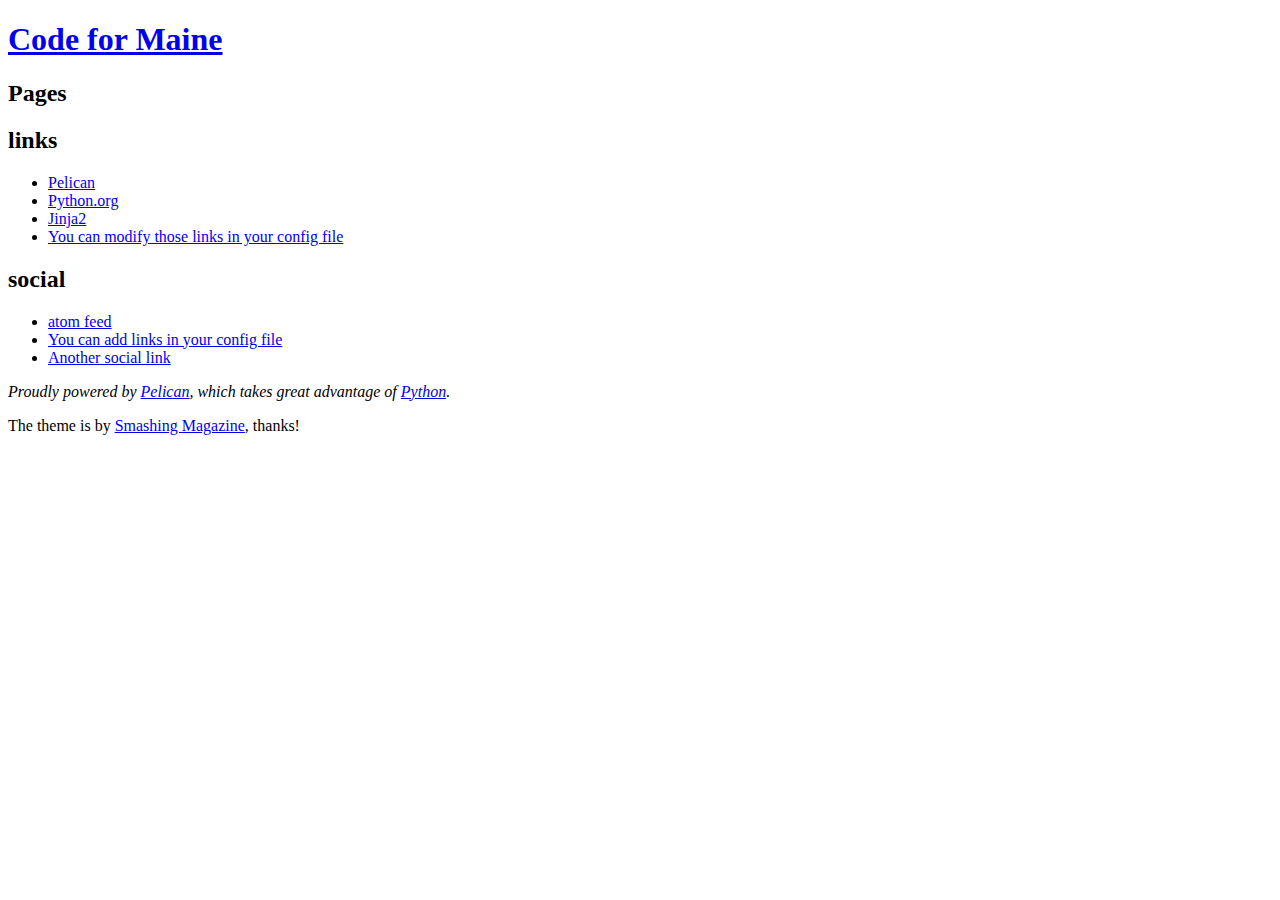
==== index.html @ b00d2220 "Generate Pelican site" ====
<!DOCTYPE html>
<html lang="en">
<head>
        <meta charset="utf-8" />
        <title>Code for Maine</title>
        <link rel="stylesheet" href="https://www.codeformaine.org/theme/css/main.css" />
        <link href="https://www.codeformaine.org/feeds/all.atom.xml" type="application/atom+xml" rel="alternate" title="Code for Maine Atom Feed" />

        <!--[if IE]>
            <script src="https://html5shiv.googlecode.com/svn/trunk/html5.js"></script>
        <![endif]-->
</head>

<body id="index" class="home">
        <header id="banner" class="body">
                <h1><a href="https://www.codeformaine.org/">Code for Maine </a></h1>
                <nav><ul>
                </ul></nav>
        </header><!-- /#banner -->
<section id="content" class="body">
<h2>Pages</h2>
</section>
        <section id="extras" class="body">
                <div class="blogroll">
                        <h2>links</h2>
                        <ul>
                            <li><a href="http://getpelican.com/">Pelican</a></li>
                            <li><a href="http://python.org/">Python.org</a></li>
                            <li><a href="http://jinja.pocoo.org/">Jinja2</a></li>
                            <li><a href="#">You can modify those links in your config file</a></li>
                        </ul>
                </div><!-- /.blogroll -->
                <div class="social">
                        <h2>social</h2>
                        <ul>
                            <li><a href="https://www.codeformaine.org/feeds/all.atom.xml" type="application/atom+xml" rel="alternate">atom feed</a></li>

                            <li><a href="#">You can add links in your config file</a></li>
                            <li><a href="#">Another social link</a></li>
                        </ul>
                </div><!-- /.social -->
        </section><!-- /#extras -->

        <footer id="contentinfo" class="body">
                <address id="about" class="vcard body">
                Proudly powered by <a href="http://getpelican.com/">Pelican</a>, which takes great advantage of <a href="http://python.org">Python</a>.
                </address><!-- /#about -->

                <p>The theme is by <a href="http://coding.smashingmagazine.com/2009/08/04/designing-a-html-5-layout-from-scratch/">Smashing Magazine</a>, thanks!</p>
        </footer><!-- /#contentinfo -->

</body>
</html>
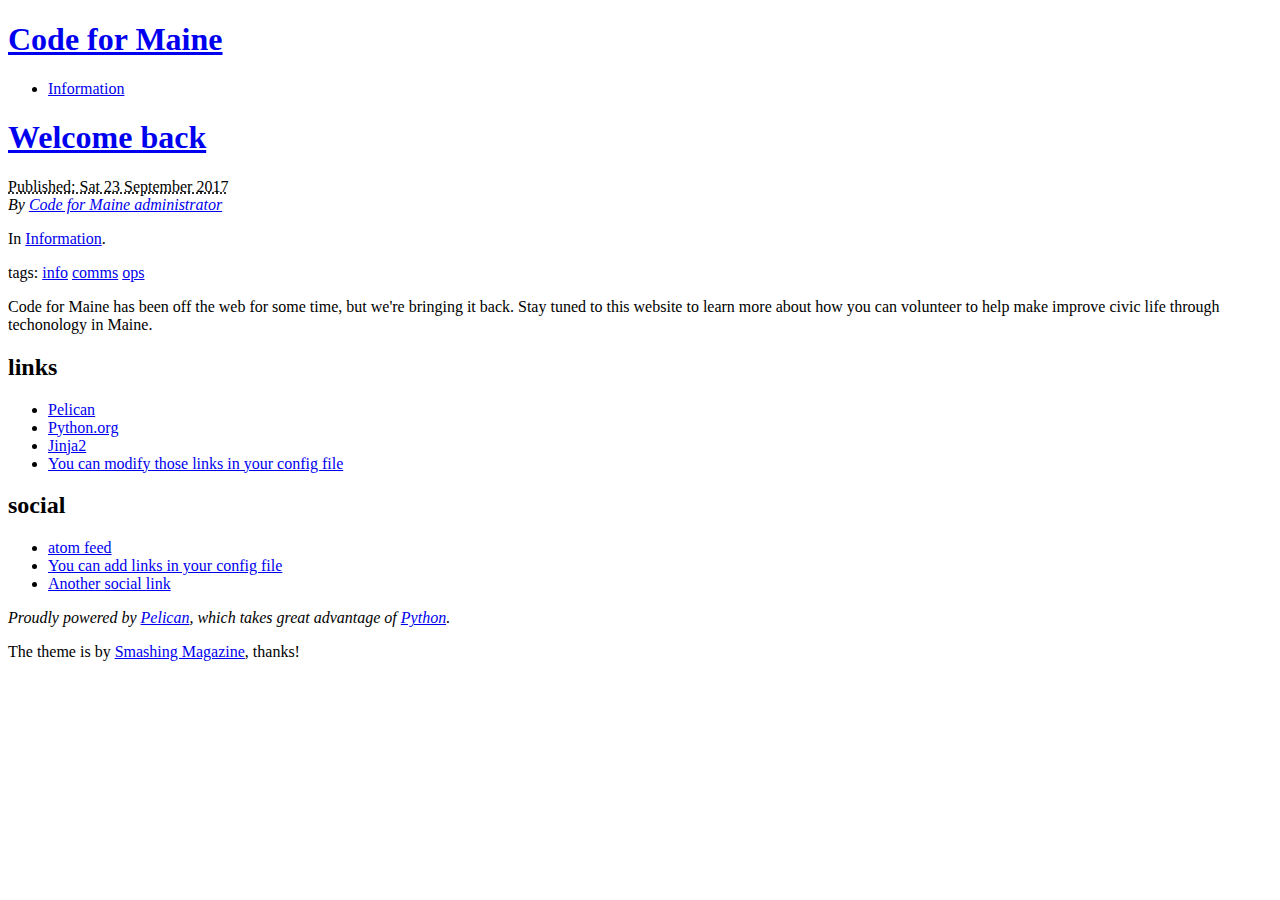
==== commit 4c2d8149: "Generate Pelican site" ====
--- a/index.html
+++ b/index.html
@@ -15,11 +15,27 @@
         <header id="banner" class="body">
                 <h1><a href="https://www.codeformaine.org/">Code for Maine </a></h1>
                 <nav><ul>
+                    <li><a href="https://www.codeformaine.org/category/information.html">Information</a></li>
                 </ul></nav>
         </header><!-- /#banner -->
-<section id="content" class="body">
-<h2>Pages</h2>
-</section>
+
+            <aside id="featured" class="body">
+                <article>
+                    <h1 class="entry-title"><a href="https://www.codeformaine.org/welcome-back.html">Welcome back</a></h1>
+<footer class="post-info">
+        <abbr class="published" title="2017-09-23T11:30:00+05:00">
+                Published: Sat 23 September 2017
+        </abbr>
+
+        <address class="vcard author">
+                By                         <a class="url fn" href="https://www.codeformaine.org/author/code-for-maine-administrator.html">Code for Maine administrator</a>
+        </address>
+<p>In <a href="https://www.codeformaine.org/category/information.html">Information</a>.</p>
+<p>tags: <a href="https://www.codeformaine.org/tag/info.html">info</a> <a href="https://www.codeformaine.org/tag/comms.html">comms</a> <a href="https://www.codeformaine.org/tag/ops.html">ops</a> </p>
+</footer><!-- /.post-info --><p>Code for Maine has been off the web for some time, but we're bringing it back.
+Stay tuned to this website to learn more about how you can volunteer to help
+make improve civic life through techonology in Maine.</p>                </article>
+            </aside><!-- /#featured -->
         <section id="extras" class="body">
                 <div class="blogroll">
                         <h2>links</h2>
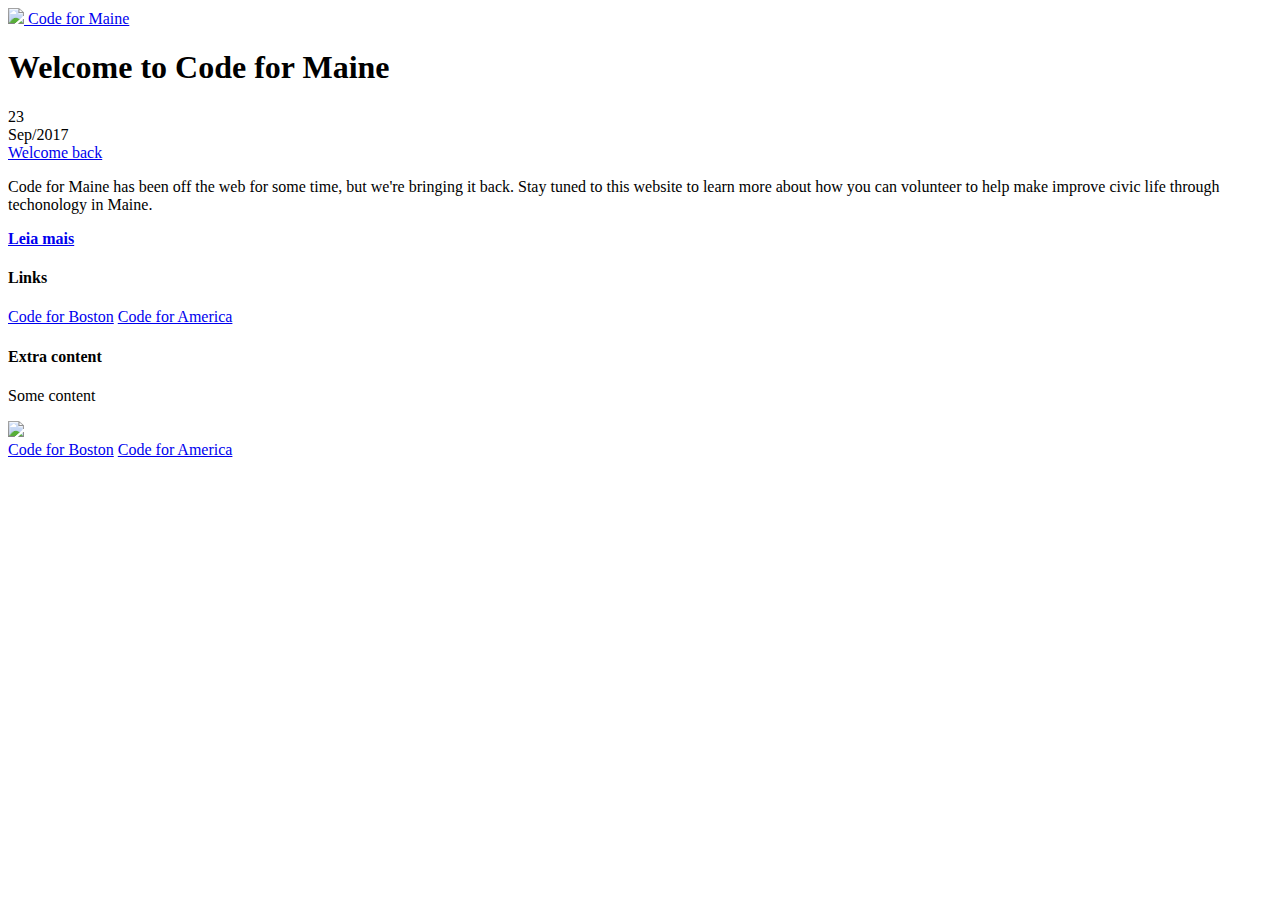
==== commit 53e05b7d: "Generate Pelican site" ====
--- a/index.html
+++ b/index.html
@@ -1,69 +1,97 @@
 <!DOCTYPE html>
-<html lang="en">
+<html>
 <head>
-        <meta charset="utf-8" />
-        <title>Code for Maine</title>
-        <link rel="stylesheet" href="https://www.codeformaine.org/theme/css/main.css" />
-        <link href="https://www.codeformaine.org/feeds/all.atom.xml" type="application/atom+xml" rel="alternate" title="Code for Maine Atom Feed" />
+    <!-- Standard Meta -->
+    <meta charset="utf-8" />
+    <meta http-equiv="X-UA-Compatible" content="IE=edge,chrome=1" />
+    <meta name="viewport" content="width=device-width, initial-scale=1.0, maximum-scale=1.0">
+    <!-- Site Properities -->
+    <title>Code for Maine</title>
 
-        <!--[if IE]>
-            <script src="https://html5shiv.googlecode.com/svn/trunk/html5.js"></script>
-        <![endif]-->
+    <meta name="description" content="">
+
+    <meta property="og:site_name" content="Code for Maine" />
+    <meta property="og:locale" content="en" />
+
+    <meta property="og:title" content="Code for Maine" />
+    <meta property="og:url" content="http://codeformaine.org"/>
+    <meta property="og:description" content=" " />
+    <meta property="og:type" content="website" />
+
+    <meta name="twitter:card" content="summary_large_image">
+    <meta name="twitter:title" content="Code for Maine">
+    <meta name="twitter:description" content="">
+    <!--meta name="twitter:image" content=""-->
+
+    <link rel="stylesheet" type="text/css" href="http://codeformaine.org/theme/css/semantic.min.css">
+    <link rel="stylesheet" type="text/css" href="http://codeformaine.org/theme/css/custom.css">
 </head>
+<body>
+<div class="ui borderless fixed stackable main menu">
+    <div class="ui text container">
+        <a href="/" class="header item">
+            <img class="logo" src="http://codeformaine.org/theme/images/logo.png">
+            Code for Maine
+        </a>
+    </div>
+</div>
+    <div class="ui grid intro">
+        <div class="row">
+            <div class="column center aligned">
+                <h1>Welcome to Code for Maine</h1>
+            </div>
+        </div>
+    </div>
+    <div class="ui grid main container">
+<div class="ui grid main container">
+    <div class="ui grid left aligned container stackable articles">
+        <div class="ui two wide column right floated">
+            <div class="ui statistics">
+                <div class="statistic">
+                    <div class="value">
+                        23
+                    </div>
+                    <div class="label">
+                        <i class="ui icon calendar"></i> Sep/2017
+                    </div>
+                </div>
+            </div>
+        </div>
+        <div class="ui twelve wide column left aligned">
+            <a class="ui header huge" href="http://codeformaine.org/welcome-back.html">Welcome back</a>
+            <p class="ui text"><p>Code for Maine has been off the web for some time, but we're bringing it back.
+Stay tuned to this website to learn more about how you can volunteer to help
+make improve civic life through techonology in Maine.</p></p>
+            <p><strong><a href="http://codeformaine.org/welcome-back.html">Leia mais</a></strong></p>
+        </div>
+    </div>
+</div>
+    </div>
 
-<body id="index" class="home">
-        <header id="banner" class="body">
-                <h1><a href="https://www.codeformaine.org/">Code for Maine </a></h1>
-                <nav><ul>
-                    <li><a href="https://www.codeformaine.org/category/information.html">Information</a></li>
-                </ul></nav>
-        </header><!-- /#banner -->
-
-            <aside id="featured" class="body">
-                <article>
-                    <h1 class="entry-title"><a href="https://www.codeformaine.org/welcome-back.html">Welcome back</a></h1>
-<footer class="post-info">
-        <abbr class="published" title="2017-09-23T11:30:00+05:00">
-                Published: Sat 23 September 2017
-        </abbr>
-
-        <address class="vcard author">
-                By                         <a class="url fn" href="https://www.codeformaine.org/author/code-for-maine-administrator.html">Code for Maine administrator</a>
-        </address>
-<p>In <a href="https://www.codeformaine.org/category/information.html">Information</a>.</p>
-<p>tags: <a href="https://www.codeformaine.org/tag/info.html">info</a> <a href="https://www.codeformaine.org/tag/comms.html">comms</a> <a href="https://www.codeformaine.org/tag/ops.html">ops</a> </p>
-</footer><!-- /.post-info --><p>Code for Maine has been off the web for some time, but we're bringing it back.
-Stay tuned to this website to learn more about how you can volunteer to help
-make improve civic life through techonology in Maine.</p>                </article>
-            </aside><!-- /#featured -->
-        <section id="extras" class="body">
-                <div class="blogroll">
-                        <h2>links</h2>
-                        <ul>
-                            <li><a href="http://getpelican.com/">Pelican</a></li>
-                            <li><a href="http://python.org/">Python.org</a></li>
-                            <li><a href="http://jinja.pocoo.org/">Jinja2</a></li>
-                            <li><a href="#">You can modify those links in your config file</a></li>
-                        </ul>
-                </div><!-- /.blogroll -->
-                <div class="social">
-                        <h2>social</h2>
-                        <ul>
-                            <li><a href="https://www.codeformaine.org/feeds/all.atom.xml" type="application/atom+xml" rel="alternate">atom feed</a></li>
-
-                            <li><a href="#">You can add links in your config file</a></li>
-                            <li><a href="#">Another social link</a></li>
-                        </ul>
-                </div><!-- /.social -->
-        </section><!-- /#extras -->
-
-        <footer id="contentinfo" class="body">
-                <address id="about" class="vcard body">
-                Proudly powered by <a href="http://getpelican.com/">Pelican</a>, which takes great advantage of <a href="http://python.org">Python</a>.
-                </address><!-- /#about -->
-
-                <p>The theme is by <a href="http://coding.smashingmagazine.com/2009/08/04/designing-a-html-5-layout-from-scratch/">Smashing Magazine</a>, thanks!</p>
-        </footer><!-- /#contentinfo -->
-
+<div class="ui inverted vertical footer segment">
+    <div class="ui center aligned container">
+        <div class="ui stackable inverted divided grid">
+            <div class="eight wide column">
+                <h4 class="ui inverted header">Links</h4>
+                <div class="ui inverted link list">
+                    <a href="http://codeforboston.org/" class="item">Code for Boston</a>
+                    <a href="http://codeforamerica.org/" class="item">Code for America</a>
+                </div>
+            </div>
+            <div class="four wide column">
+                <h4 class="ui inverted header">Extra content</h4>
+                <p>Some content</p>
+            </div>
+        </div>
+        <div class="ui inverted section divider"></div>
+        <img class="ui centered mini image" src="http://codeformaine.org/theme/images/logo.png">
+        <div class="ui horizontal inverted small divided link list">
+            <a href="http://codeforboston.org/" class="item">Code for Boston</a>
+            <a href="http://codeforamerica.org/" class="item">Code for America</a>
+        </div>
+    </div>
+</div>
+    <script type="text/javascript" src="http://codeformaine.org/theme/js/jquery.min.js"></script>
+    <script type="text/javascript" src="http://codeformaine.org/theme/js/semantic.min.js"></script>
 </body>
 </html>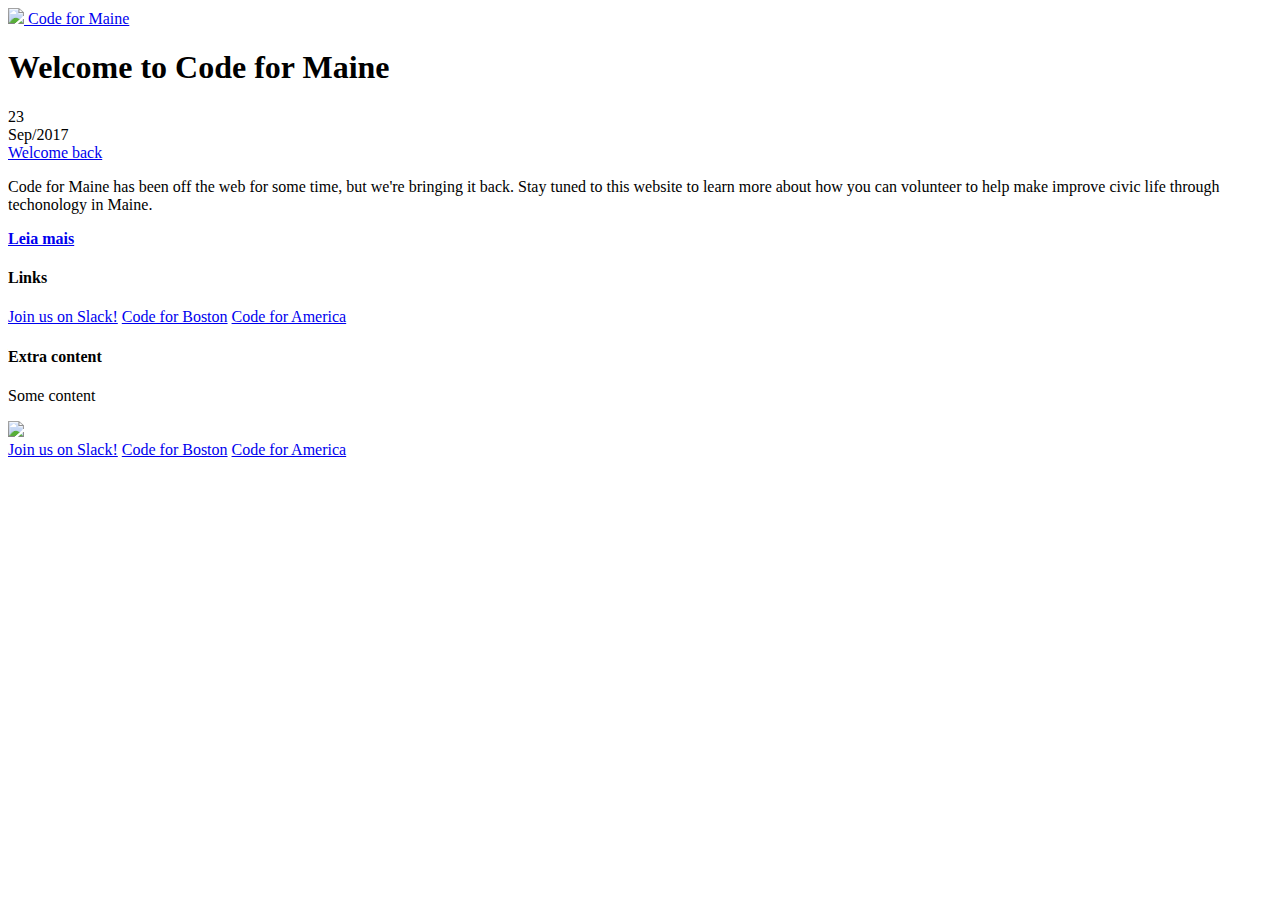
==== commit 936537ed: "Generate Pelican site" ====
--- a/index.html
+++ b/index.html
@@ -74,6 +74,7 @@
             <div class="eight wide column">
                 <h4 class="ui inverted header">Links</h4>
                 <div class="ui inverted link list">
+                    <a href="bit.do/civicslack" class="item">Join us on Slack!</a>
                     <a href="http://codeforboston.org/" class="item">Code for Boston</a>
                     <a href="http://codeforamerica.org/" class="item">Code for America</a>
                 </div>
@@ -86,6 +87,7 @@
         <div class="ui inverted section divider"></div>
         <img class="ui centered mini image" src="http://codeformaine.org/theme/images/logo.png">
         <div class="ui horizontal inverted small divided link list">
+            <a href="bit.do/civicslack" class="item">Join us on Slack!</a>
             <a href="http://codeforboston.org/" class="item">Code for Boston</a>
             <a href="http://codeforamerica.org/" class="item">Code for America</a>
         </div>
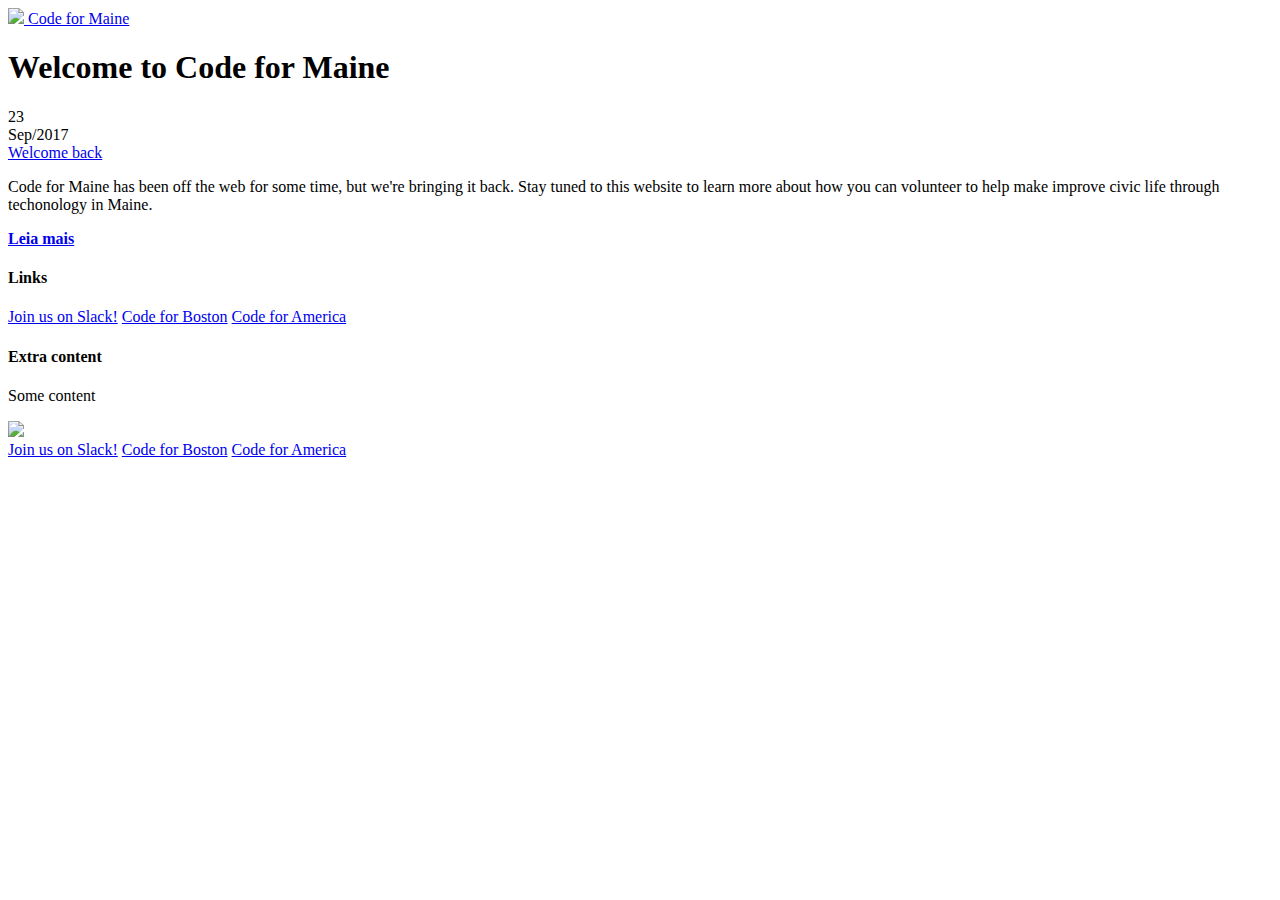
==== commit 2730195d: "Generate Pelican site" ====
--- a/index.html
+++ b/index.html
@@ -74,7 +74,7 @@
             <div class="eight wide column">
                 <h4 class="ui inverted header">Links</h4>
                 <div class="ui inverted link list">
-                    <a href="bit.do/civicslack" class="item">Join us on Slack!</a>
+                    <a href="http://bit.do/civicslack" class="item">Join us on Slack!</a>
                     <a href="http://codeforboston.org/" class="item">Code for Boston</a>
                     <a href="http://codeforamerica.org/" class="item">Code for America</a>
                 </div>
@@ -87,7 +87,7 @@
         <div class="ui inverted section divider"></div>
         <img class="ui centered mini image" src="http://codeformaine.org/theme/images/logo.png">
         <div class="ui horizontal inverted small divided link list">
-            <a href="bit.do/civicslack" class="item">Join us on Slack!</a>
+            <a href="http://bit.do/civicslack" class="item">Join us on Slack!</a>
             <a href="http://codeforboston.org/" class="item">Code for Boston</a>
             <a href="http://codeforamerica.org/" class="item">Code for America</a>
         </div>
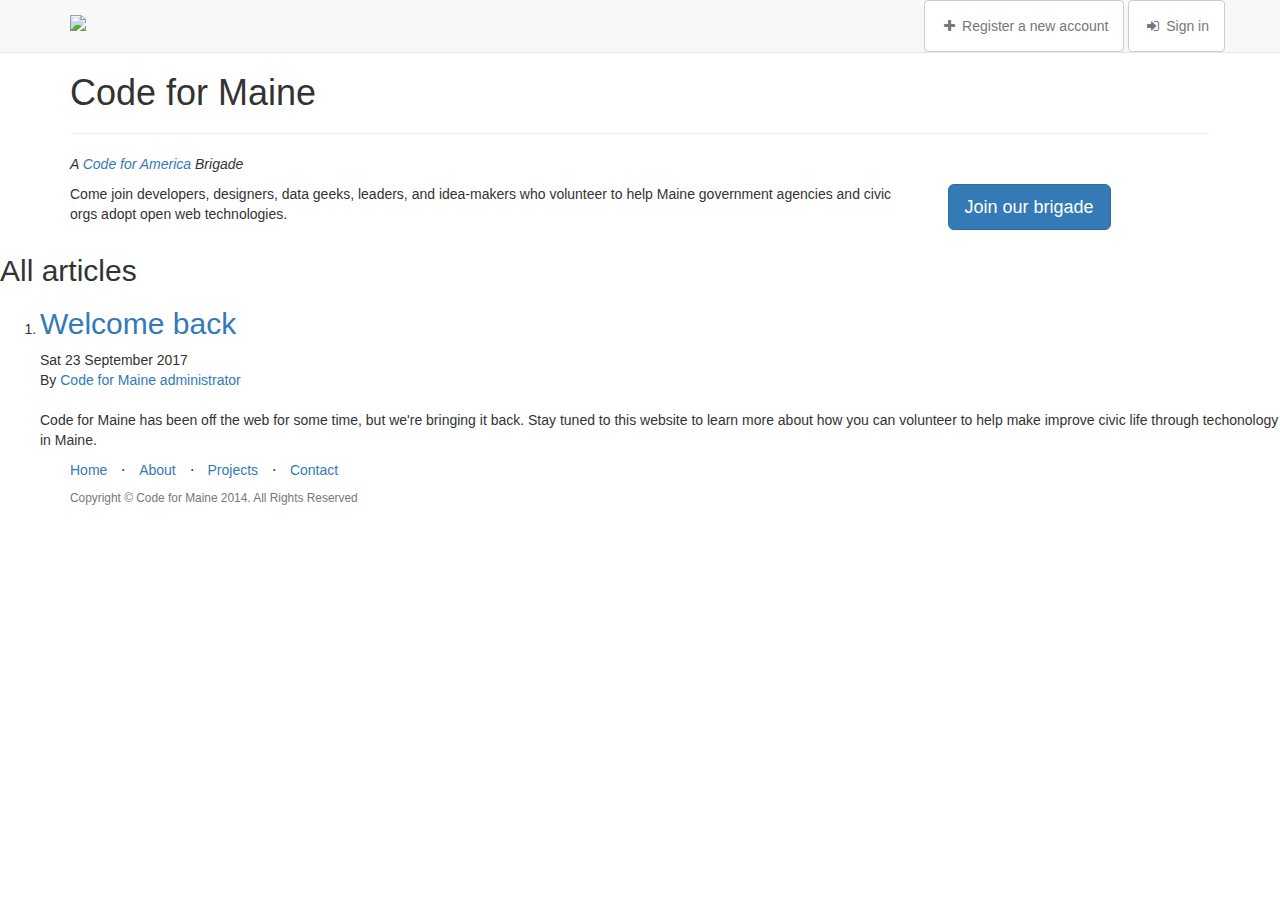
==== commit eb5ac533: "Generate Pelican site" ====
--- a/index.html
+++ b/index.html
@@ -1,99 +1,174 @@
 <!DOCTYPE html>
-<html>
+<html lang="en">
+
 <head>
-    <!-- Standard Meta -->
-    <meta charset="utf-8" />
-    <meta http-equiv="X-UA-Compatible" content="IE=edge,chrome=1" />
-    <meta name="viewport" content="width=device-width, initial-scale=1.0, maximum-scale=1.0">
-    <!-- Site Properities -->
+
+    <meta charset="utf-8">
+    <meta http-equiv="X-UA-Compatible" content="IE=edge">
+    <meta name="viewport" content="width=device-width, initial-scale=1">
+    <meta name="description" content="">
+    <meta name="author" content="">
+    <meta name="google-site-verification" content="zMwQJxNdc4_Ed6XNGbXgD79uR9pm1VxtI_nd3cS4DYA" />
+
     <title>Code for Maine</title>
 
-    <meta name="description" content="">
+    <!-- Bootstrap Core CSS -->
+    <link href="//maxcdn.bootstrapcdn.com/bootstrap/3.3.1/css/bootstrap.min.css" rel="stylesheet">
 
-    <meta property="og:site_name" content="Code for Maine" />
-    <meta property="og:locale" content="en" />
+    <!-- Custom CSS -->
+    <link rel="stylesheet" type="text/css" href="http://codeformaine.org/theme/css/landing-page.css">
 
-    <meta property="og:title" content="Code for Maine" />
-    <meta property="og:url" content="http://codeformaine.org"/>
-    <meta property="og:description" content=" " />
-    <meta property="og:type" content="website" />
+    <!-- Custom Fonts -->
+    <link href="//maxcdn.bootstrapcdn.com/font-awesome/4.2.0/css/font-awesome.min.css" rel="stylesheet">
+    <link href="//fonts.googleapis.com/css?family=Josefin+Sans|Droid+Sans|Lato:300,400,700,300italic,400italic,700italic" rel="stylesheet" type="text/css">
 
-    <meta name="twitter:card" content="summary_large_image">
-    <meta name="twitter:title" content="Code for Maine">
-    <meta name="twitter:description" content="">
-    <!--meta name="twitter:image" content=""-->
+    <!-- HTML5 Shim and Respond.js IE8 support of HTML5 elements and media queries -->
+    <!-- WARNING: Respond.js doesn't work if you view the page via file:// -->
+    <!--[if lt IE 9]>
+        <script src="https://oss.maxcdn.com/libs/html5shiv/3.7.0/html5shiv.js"></script>
+        <script src="https://oss.maxcdn.com/libs/respond.js/1.4.2/respond.min.js"></script>
+    <![endif]-->
 
-    <link rel="stylesheet" type="text/css" href="http://codeformaine.org/theme/css/semantic.min.css">
-    <link rel="stylesheet" type="text/css" href="http://codeformaine.org/theme/css/custom.css">
 </head>
+
 <body>
-<div class="ui borderless fixed stackable main menu">
-    <div class="ui text container">
-        <a href="/" class="header item">
-            <img class="logo" src="http://codeformaine.org/theme/images/logo.png">
-            Code for Maine
-        </a>
-    </div>
-</div>
-    <div class="ui grid intro">
-        <div class="row">
-            <div class="column center aligned">
-                <h1>Welcome to Code for Maine</h1>
-            </div>
+
+    <nav class="navbar navbar-default navbar-fixed-top" role="navigation">
+      <div class="container">
+        <div class="navbar-header">
+          <button type="button" class="navbar-toggle collapsed" data-toggle="collapse" data-target="#navbar" aria-expanded="false" aria-controls="navbar">
+            <span class="sr-only">Toggle navigation</span>
+            <span class="icon-bar"></span>
+            <span class="icon-bar"></span>
+            <span class="icon-bar"></span>
+          </button>
+          <a class="navbar-brand" href="/"><img src="../../images/cfm_logo_sm.png" /></a>
         </div>
-    </div>
-    <div class="ui grid main container">
-<div class="ui grid main container">
-    <div class="ui grid left aligned container stackable articles">
-        <div class="ui two wide column right floated">
-            <div class="ui statistics">
-                <div class="statistic">
-                    <div class="value">
-                        23
-                    </div>
-                    <div class="label">
-                        <i class="ui icon calendar"></i> Sep/2017
+        <div id="navbar" class="navbar-collapse collapse">
+          <ul class="nav navbar-nav navbar-right">
+            <li class="">
+                <a class="btn btn-default" href=""><i class="fa fa-plus fa-fw"></i> Register a new account</a>
+            </li>
+            <li>&nbsp;</li>
+            <li>
+                <a class="btn btn-default" href=""><i class="fa fa-sign-in fa-fw"></i> Sign in</a>
+            </li>
+          </ul>
+        </div><!--/.nav-collapse -->
+      </div>
+    </nav>
+
+
+    <!-- Header -->
+    <div class="intro-header">
+
+        <div class="container">
+            <div class="row">
+                <div class="col-lg-12">
+                    <div class="intro-message">
+                        <h2 class="subhead">Come hack for civic good</h2>
+                        <h1>Code for Maine</h1>
+                        <hr class="intro-divider">
+                        <p><i>A <a href="//www.codeforamerica.org">Code for America</a> Brigade</i></p>
                     </div>
                 </div>
             </div>
+
         </div>
-        <div class="ui twelve wide column left aligned">
-            <a class="ui header huge" href="http://codeformaine.org/welcome-back.html">Welcome back</a>
-            <p class="ui text"><p>Code for Maine has been off the web for some time, but we're bringing it back.
-Stay tuned to this website to learn more about how you can volunteer to help
-make improve civic life through techonology in Maine.</p></p>
-            <p><strong><a href="http://codeformaine.org/welcome-back.html">Leia mais</a></strong></p>
+        <!-- /.container -->
+
+    </div>
+    <!-- /.intro-header -->
+
+    <div class="lower-header">
+        <div class="container">
+
+            <div class="row">
+                <div class="col-lg-9 col-sm-10">
+                    <div class="lower-message">
+                        <p>Come join developers, designers, data geeks, leaders, and idea-makers who volunteer to help Maine government agencies and civic orgs adopt open web technologies.</p>
+                    </div>
+                </div>
+                <div class="col-lg-3 col-sm-4">
+                    <a href="" class="btn btn-primary btn-lg join"><span class="network-name">Join our brigade</span></a>
+                </div>
+            </div>
+
         </div>
-    </div>
-</div>
+        <!-- /.container -->
     </div>
 
-<div class="ui inverted vertical footer segment">
-    <div class="ui center aligned container">
-        <div class="ui stackable inverted divided grid">
-            <div class="eight wide column">
-                <h4 class="ui inverted header">Links</h4>
-                <div class="ui inverted link list">
-                    <a href="http://bit.do/civicslack" class="item">Join us on Slack!</a>
-                    <a href="http://codeforboston.org/" class="item">Code for Boston</a>
-                    <a href="http://codeforamerica.org/" class="item">Code for America</a>
+    <!-- Page Content -->
+<section id="content">
+<h2>All articles</h2>
+
+<ol id="post-list">
+        <li><article class="hentry">
+                <header> <h2 class="entry-title"><a href="http://codeformaine.org/welcome-back.html" rel="bookmark" title="Permalink to Welcome back">Welcome back</a></h2> </header>
+                <footer class="post-info">
+                    <time class="published" datetime="2017-09-23T11:30:00+05:00"> Sat 23 September 2017 </time>
+                    <address class="vcard author">By
+                        <a class="url fn" href="http://codeformaine.org/author/code-for-maine-administrator.html">Code for Maine administrator</a>
+                    </address>
+                </footer><!-- /.post-info -->
+                <div class="entry-content"> <p>Code for Maine has been off the web for some time, but we're bringing it back.
+Stay tuned to this website to learn more about how you can volunteer to help
+make improve civic life through techonology in Maine.</p> </div><!-- /.entry-content -->
+        </article></li>
+</ol><!-- /#posts-list -->
+</section><!-- /#content -->
+
+    <!-- Footer -->
+    <footer>
+        <div class="container">
+            <div class="row">
+                <div class="col-lg-12">
+                    <ul class="list-inline">
+                        <li>
+                            <a href="#home">Home</a>
+                        </li>
+                        <li class="footer-menu-divider">&sdot;</li>
+                        <li>
+                            <a href="#about">About</a>
+                        </li>
+                        <li class="footer-menu-divider">&sdot;</li>
+                        <li>
+                        <a href="">Projects</a>
+                        </li>
+                        <li class="footer-menu-divider">&sdot;</li>
+                        <li>
+                            <a href="#contact">Contact</a>
+                        </li>
+                    </ul>
+                    <p class="copyright text-muted small">Copyright &copy; Code for Maine 2014. All Rights Reserved</p>
                 </div>
             </div>
-            <div class="four wide column">
-                <h4 class="ui inverted header">Extra content</h4>
-                <p>Some content</p>
-            </div>
         </div>
-        <div class="ui inverted section divider"></div>
-        <img class="ui centered mini image" src="http://codeformaine.org/theme/images/logo.png">
-        <div class="ui horizontal inverted small divided link list">
-            <a href="http://bit.do/civicslack" class="item">Join us on Slack!</a>
-            <a href="http://codeforboston.org/" class="item">Code for Boston</a>
-            <a href="http://codeforamerica.org/" class="item">Code for America</a>
-        </div>
-    </div>
-</div>
-    <script type="text/javascript" src="http://codeformaine.org/theme/js/jquery.min.js"></script>
-    <script type="text/javascript" src="http://codeformaine.org/theme/js/semantic.min.js"></script>
+    </footer>
+
+    <!-- jQuery -->
+    <script src="//code.jquery.com/jquery-2.1.1.min.js"></script>
+
+    <!-- Bootstrap Core JavaScript -->
+    <script src="//maxcdn.bootstrapcdn.com/bootstrap/3.3.1/js/bootstrap.min.js"></script>
+
+
+    <!-- Piwik -->
+    <script type="text/javascript">
+      var _paq = _paq || [];
+      _paq.push(['trackPageView']);
+      _paq.push(['enableLinkTracking']);
+      (function() {
+        var u="//stats.codeformaine.org/";
+        _paq.push(['setTrackerUrl', u+'piwik.php']);
+        _paq.push(['setSiteId', 1]);
+        var d=document, g=d.createElement('script'), s=d.getElementsByTagName('script')[0];
+        g.type='text/javascript'; g.async=true; g.defer=true; g.src=u+'piwik.js'; s.parentNode.insertBefore(g,s);
+      })();
+    </script>
+    <noscript><p><img src="//stats.codeformaine.org/piwik.php?idsite=1" style="border:0;" alt="" /></p></noscript>
+    <!-- End Piwik Code -->
+
 </body>
+
 </html>